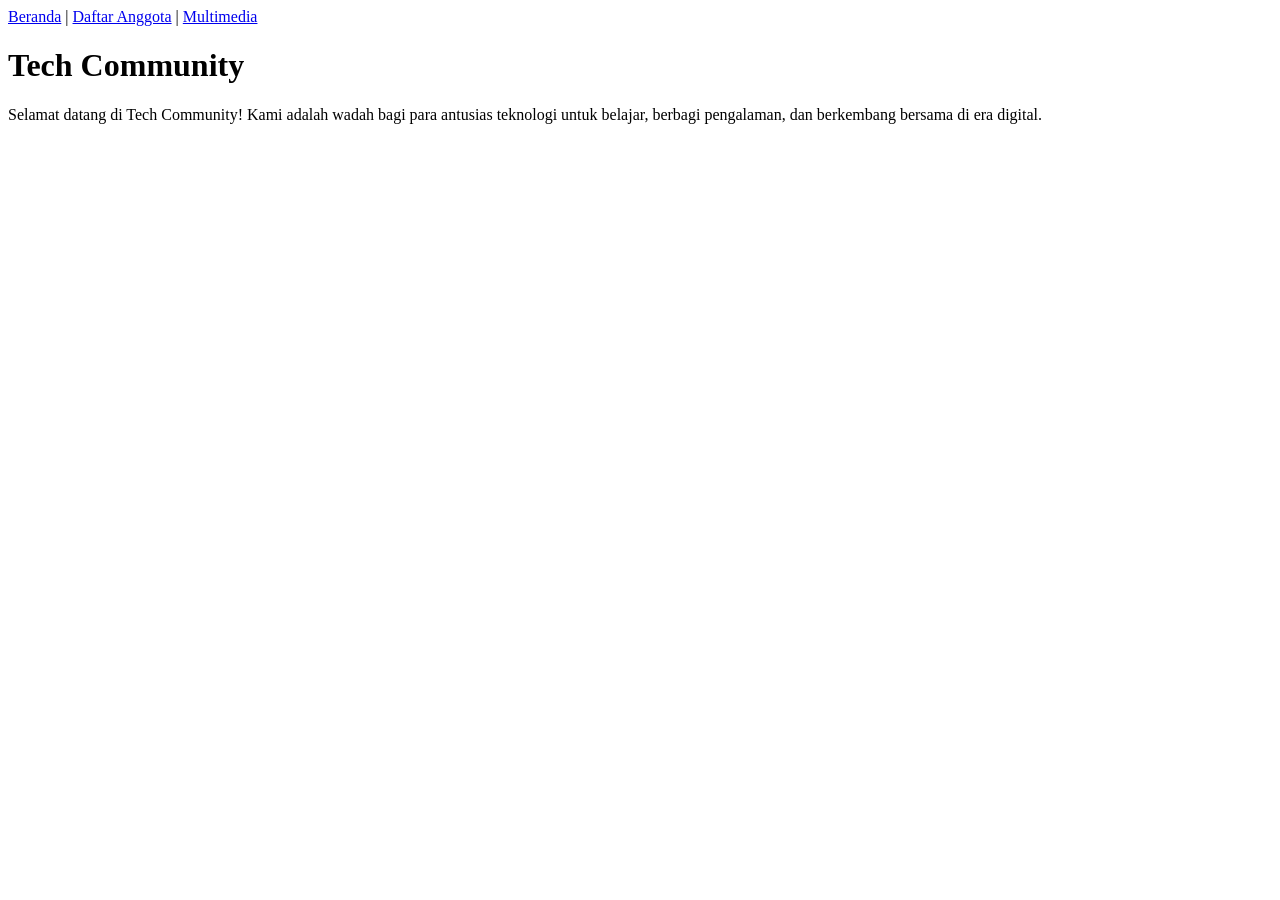
==== index.html @ ce41325a "Membuat navigasi ke path lain dan membuat header 1" ====
<!DOCTYPE html>
<html lang="id">
<head>
    <meta charset="UTF-8">
    <title>Tech Community</title>
    <link rel="stylesheet" href="style.css">
</head>
<body>
    <nav>
        <a href="./index.html">Beranda</a> |
        <a href="./form.html">Daftar Anggota</a> |
        <a href="./gallery.html">Multimedia</a>
    </nav>

    <h1>Tech Community</h1>
    <p>Selamat datang di Tech Community! Kami adalah wadah bagi para antusias teknologi untuk belajar, berbagi pengalaman, dan berkembang bersama di era digital.</p>
    


    <script src="script.js"></script>
</body>
</html>
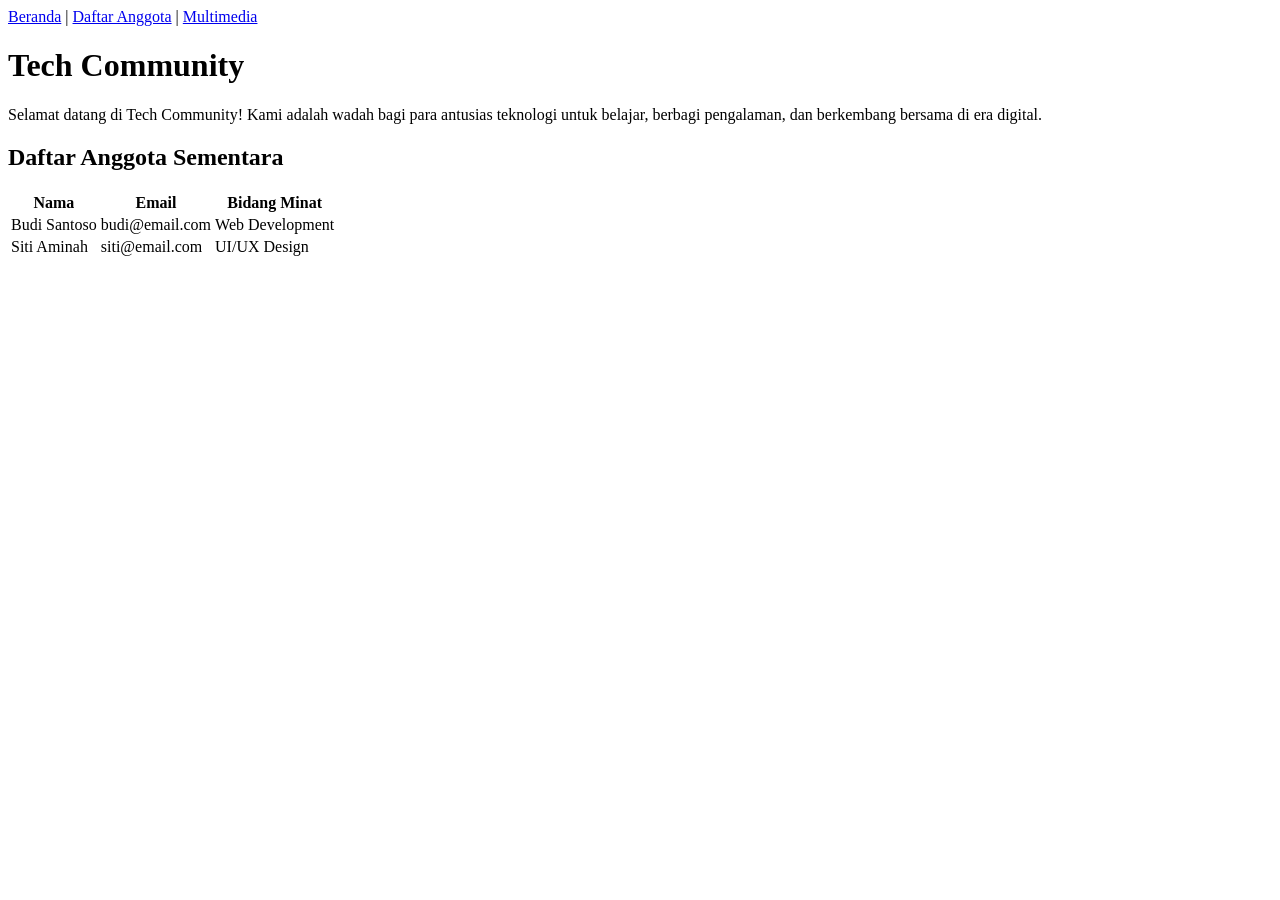
==== commit 4de7164c: "Membuat h2 dan tabel" ====
--- a/index.html
+++ b/index.html
@@ -15,7 +15,28 @@
     <h1>Tech Community</h1>
     <p>Selamat datang di Tech Community! Kami adalah wadah bagi para antusias teknologi untuk belajar, berbagi pengalaman, dan berkembang bersama di era digital.</p>
     
-
+    <h2>Daftar Anggota Sementara</h2>
+    <table>
+        <thead>
+            <tr>
+                <th>Nama</th>
+                <th>Email</th>
+                <th>Bidang Minat</th>
+            </tr>
+        </thead>
+        <tbody id="tabelAnggota">
+            <tr>
+                <td>Budi Santoso</td>
+                <td>budi@email.com</td>
+                <td>Web Development</td>
+            </tr>
+            <tr>
+                <td>Siti Aminah</td>
+                <td>siti@email.com</td>
+                <td>UI/UX Design</td>
+            </tr>
+        </tbody>
+    </table>
 
     <script src="script.js"></script>
 </body>
